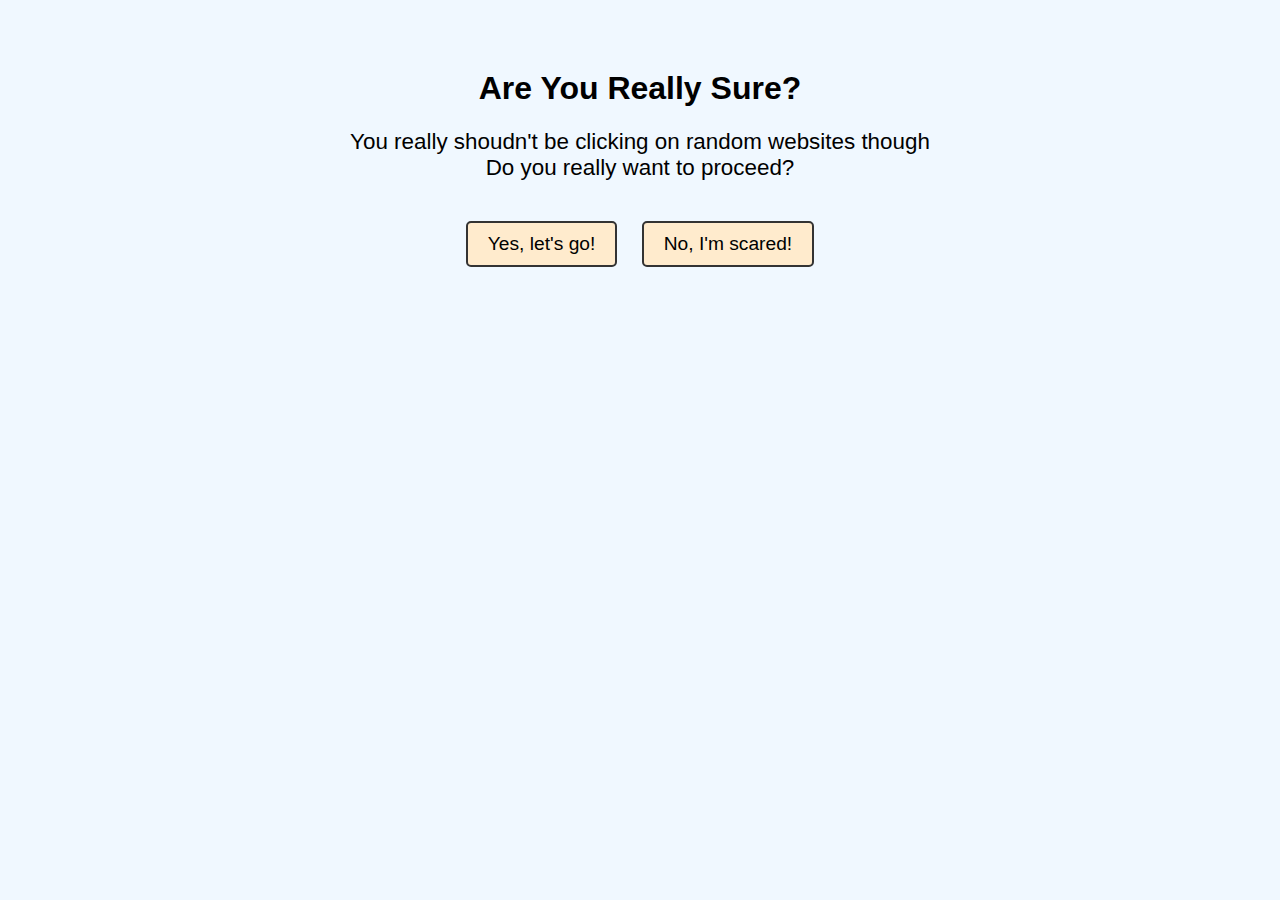
==== page1.html @ 823d580a "Setup and Cod" ====
<!DOCTYPE html>
<html lang="en">
<head>
  <meta charset="UTF-8">
  <meta name="viewport" content="width=device-width, initial-scale=1">
  <title>Are You Really Sure?</title>
  <style>
    body {
      font-family: 'Comic Sans MS', cursive, sans-serif;
      background: #f0f8ff;
      text-align: center;
      padding: 20px;
      margin: 0;
    }
    .container {
      margin-top: 50px;
    }
    h1 {
      font-size: 2em;
      margin-bottom: 20px;
    }
    .question {
      font-size: 1.4em;
      margin-bottom: 40px;
    }
    button {
      font-size: 1.2em;
      padding: 10px 20px;
      margin: 0 10px;
      border: 2px solid #333;
      border-radius: 5px;
      background-color: #ffebcd;
      cursor: pointer;
      transition: background-color 0.3s ease;
    }
    button:hover {
      background-color: #ffe4b5;
    }
  </style>
</head>
<body>
  <div class="container">
    <h1>Are You Really Sure?</h1>
    <p class="question">
      You really shoudn't be clicking on random websites though<br>
      Do you really want to proceed?
    </p>
    <div>
      <button onclick="window.location.href='page2.html'">Yes, let's go!</button>
      <button onclick="window.location.href='sorry.html'">No, I'm scared!</button>
    </div>
  </div>
</body>
</html>
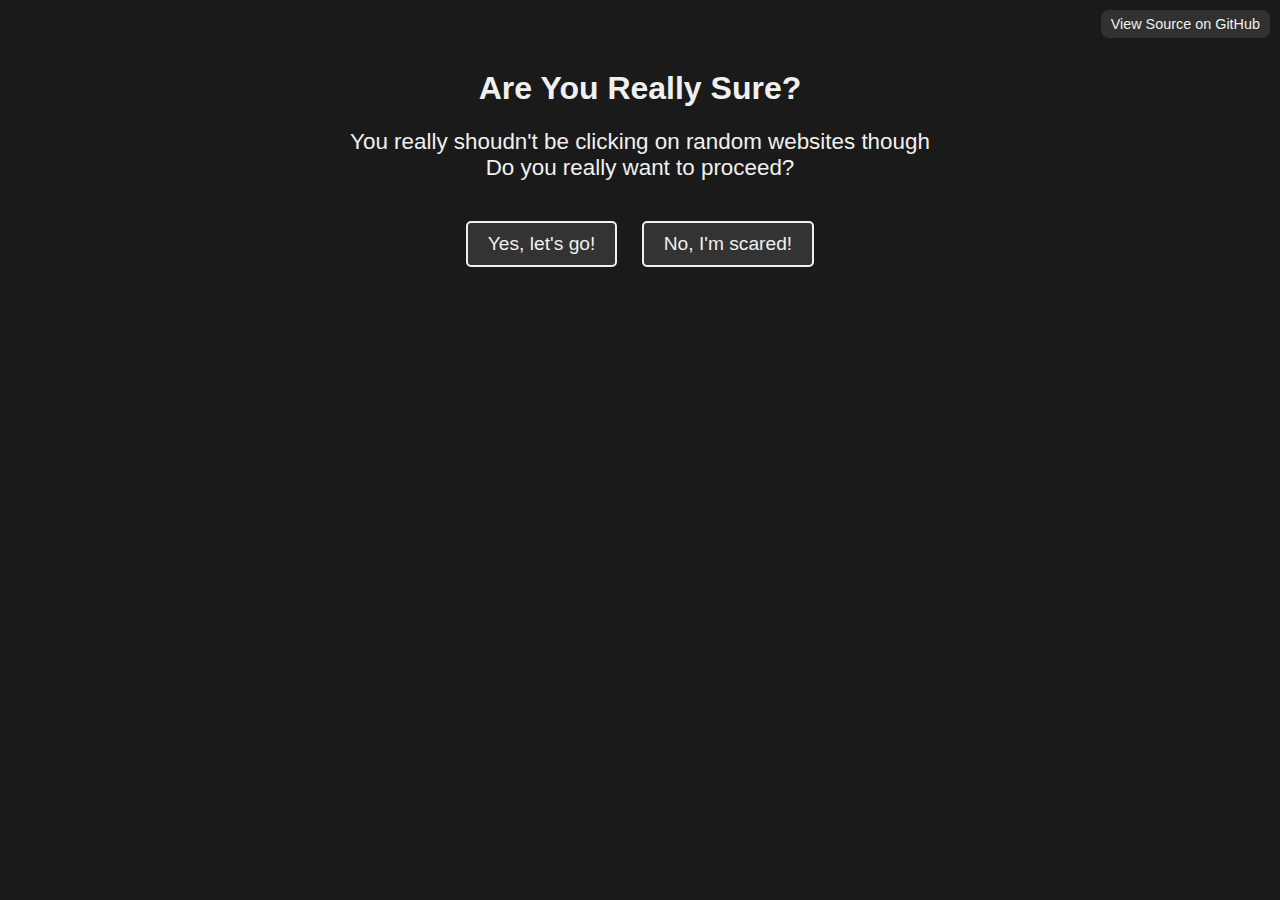
==== commit 0e0288bd: "new changes with css" ====
--- a/page1.html
+++ b/page1.html
@@ -4,39 +4,7 @@
   <meta charset="UTF-8">
   <meta name="viewport" content="width=device-width, initial-scale=1">
   <title>Are You Really Sure?</title>
-  <style>
-    body {
-      font-family: 'Comic Sans MS', cursive, sans-serif;
-      background: #f0f8ff;
-      text-align: center;
-      padding: 20px;
-      margin: 0;
-    }
-    .container {
-      margin-top: 50px;
-    }
-    h1 {
-      font-size: 2em;
-      margin-bottom: 20px;
-    }
-    .question {
-      font-size: 1.4em;
-      margin-bottom: 40px;
-    }
-    button {
-      font-size: 1.2em;
-      padding: 10px 20px;
-      margin: 0 10px;
-      border: 2px solid #333;
-      border-radius: 5px;
-      background-color: #ffebcd;
-      cursor: pointer;
-      transition: background-color 0.3s ease;
-    }
-    button:hover {
-      background-color: #ffe4b5;
-    }
-  </style>
+  <link rel="stylesheet" href="style.css">
 </head>
 <body>
   <div class="container">
@@ -50,5 +18,8 @@
       <button onclick="window.location.href='sorry.html'">No, I'm scared!</button>
     </div>
   </div>
+  <a class="github-link" href="https://github.com/yash1823/dont-rileup-da-dawg" target="_blank">
+    View Source on GitHub
+  </a>  
 </body>
 </html>
--- a/style.css
+++ b/style.css
@@ -0,0 +1,65 @@
+body {
+    font-family: 'Comic Sans MS', cursive, sans-serif;
+    background: #1a1a1a;
+    color: #f0f0f0;
+    text-align: center;
+    padding: 20px;
+    margin: 0;
+  }
+  
+  .container {
+    margin-top: 50px;
+  }
+  
+  h1 {
+    font-size: 2em;
+    margin-bottom: 20px;
+  }
+  
+  .question, p.message {
+    font-size: 1.4em;
+    margin-bottom: 40px;
+  }
+  
+  button {
+    font-size: 1.2em;
+    padding: 10px 20px;
+    margin: 0 10px;
+    border: 2px solid #f0f0f0;
+    border-radius: 5px;
+    background-color: #333;
+    color: #f0f0f0;
+    cursor: pointer;
+    transition: background-color 0.3s ease;
+  }
+  
+  button:hover {
+    background-color: #444;
+  }
+  
+  video {
+    width: 80%;
+    max-width: 600px;
+    border: 6px solid #fff;
+    border-radius: 15px;
+    box-shadow: 0 0 25px rgba(255, 255, 255, 0.1);
+    margin-top: 20px;
+  }
+  
+  .github-link {
+    position: absolute;
+    top: 10px;
+    right: 10px;
+    color: #f0f0f0;
+    text-decoration: none;
+    font-size: 0.9em;
+    background: rgba(255, 255, 255, 0.1);
+    padding: 6px 10px;
+    border-radius: 8px;
+    transition: background 0.2s ease;
+  }
+  
+  .github-link:hover {
+    background: rgba(255, 255, 255, 0.25);
+  }
+  